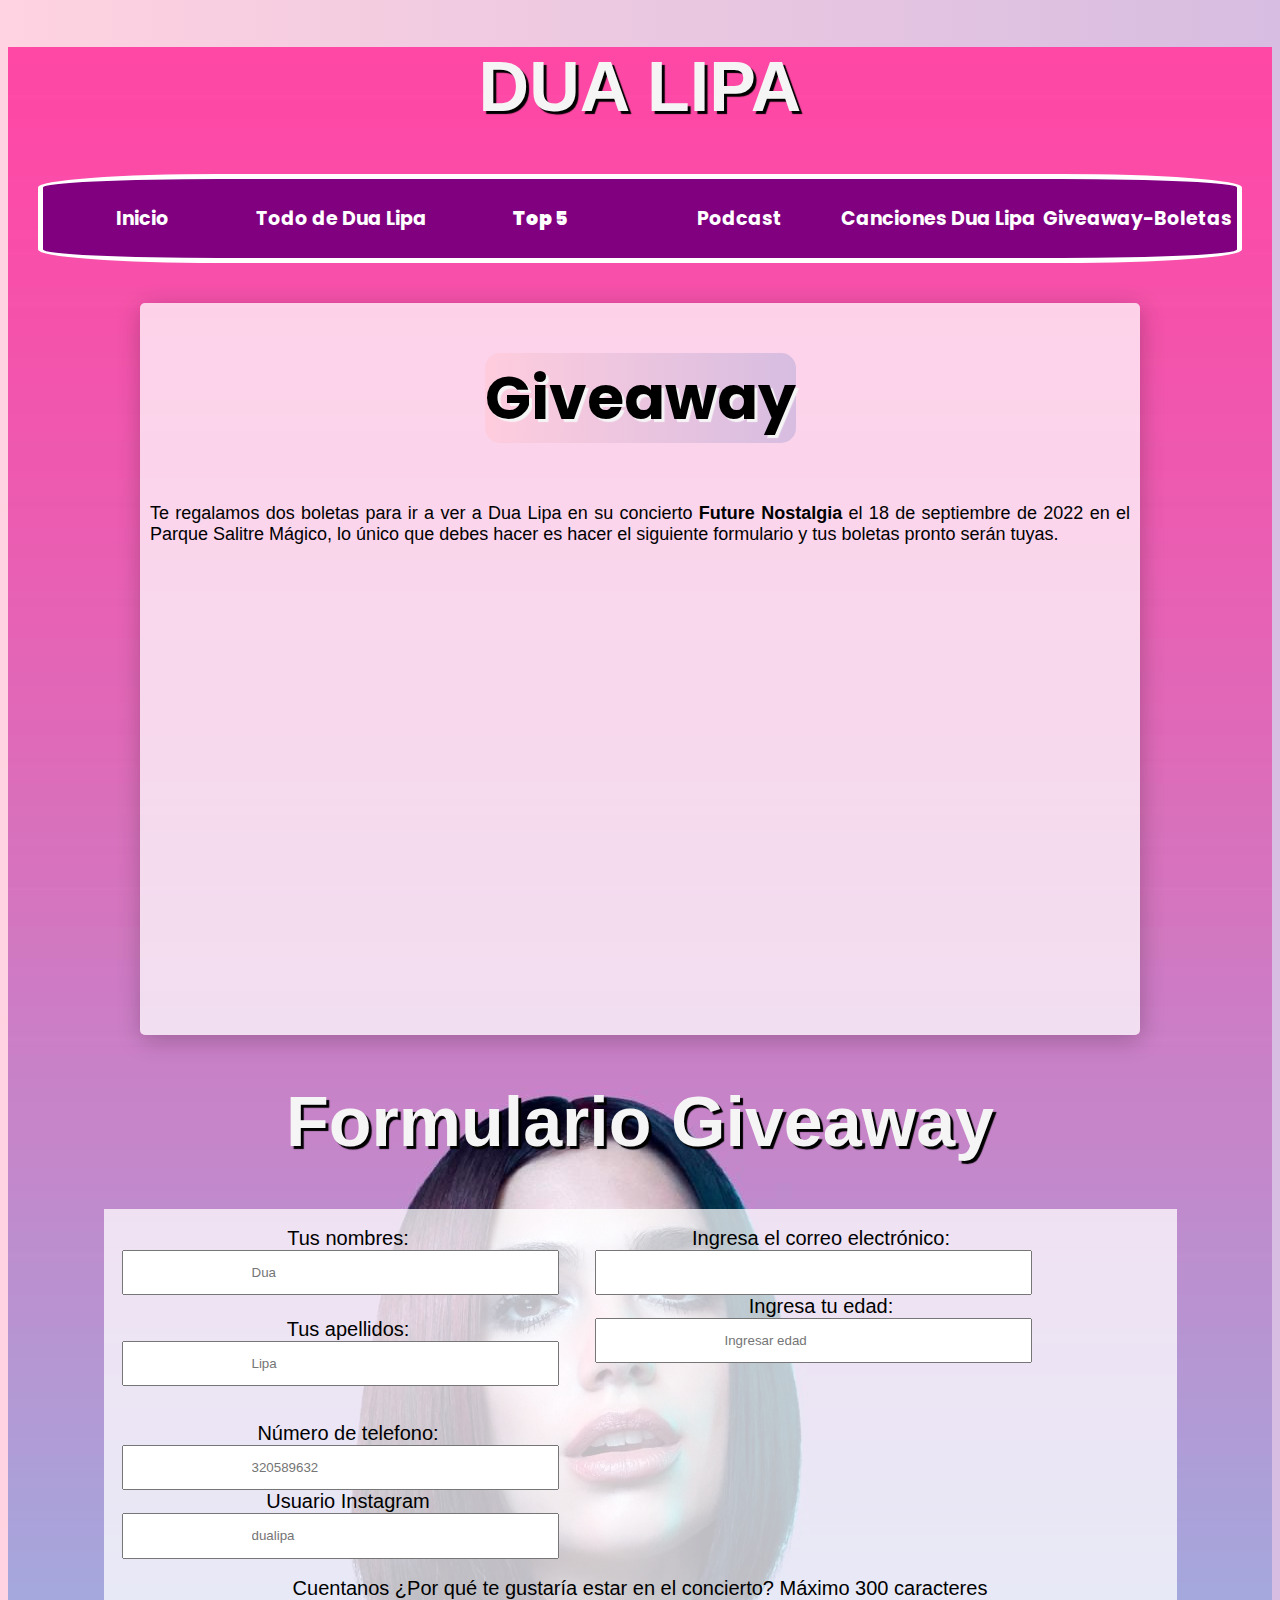
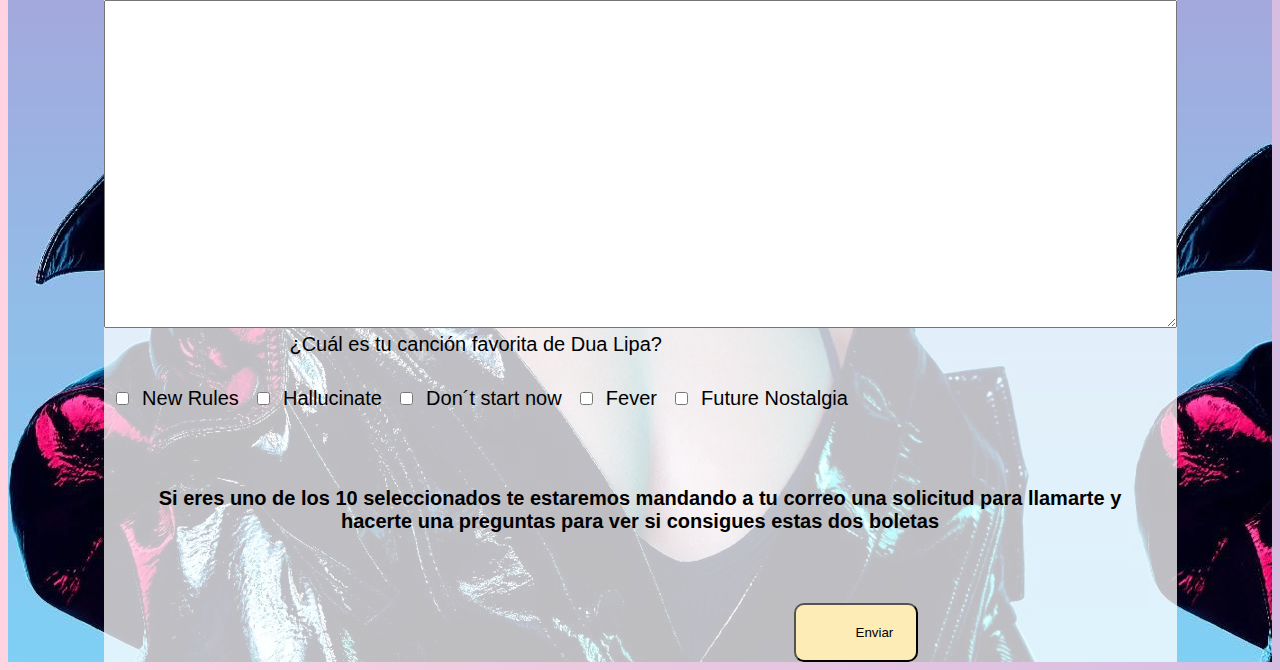
==== boletas.html @ 695a688c "Realizacion de respnsive en flex dentro de flex-responsive.css en boletas.html" ====
<!DOCTYPE html>
<html lang="en">
<head>
    <meta charset="UTF-8">
    <meta http-equiv="X-UA-Compatible" content="IE=edge">
    <meta name="viewport" content="width=device-width, initial-scale=1.0">
    <link rel="stylesheet" href="css/flex-responsive.css">
    <link rel="stylesheet" type="text/css" href="css/normalize.css">
    <link rel="icon" href="images/ticket-solid.svg">
    <title>Giveaway</title>
</head>
<body>
    <div class="fondo3">
    <h1 class="h1">DUA LIPA</h1>
    <div class="menu">
        <h4><a href="index.html">Inicio</a><strong></strong></h4>
        <h4><a href="https://www.instagram.com/dualipa/?hl=es">Todo de Dua Lipa</a></h4>
        <h4><a href="canciones.html"><strong>Top 5</strong></a></h4>
        <h4><a href="https://link.chtbl.com/Dua_Lipa_At_Your_Service">Podcast</a></h4>
        <h4><a href="https://open.spotify.com/playlist/37i9dQZF1DX3fRquEp6m8D?si=58ff8b72414a41e4">Canciones Dua Lipa</a></h4>
        <h4><a href="boletas.html">Giveaway-Boletas</a></h4>
    
    </div>
    <div class="giveaway">   
            <h2>Giveaway</h2>
            <p>Te regalamos dos boletas para ir a ver a Dua Lipa en su concierto <strong>Future Nostalgia</strong> el 18 de septiembre de 2022 en el Parque Salitre Mágico, lo único que debes hacer es hacer el siguiente formulario y tus boletas pronto serán tuyas.</p>
            <iframe id="video" width="600" height="400"  src="https://www.youtube.com/embed/3VAc4KEvSO8" title="YouTube video player" frameborder="0" allow="accelerometer; autoplay; clipboard-write; encrypted-media; gyroscope; picture-in-picture" allowfullscreen></iframe>

    </div>
    <h1 class="h1">Formulario Giveaway</h1>
    <section id="formulario">
        <div class="form-group">
        <label for="form" id="form" >Tus nombres: </label>
            <input class="form-label" name="nombre" id="nombre" type="text" placeholder="Dua" required="nombre"> 
    <br>
        <label for="form" id="form">Tus apellidos: </label>
            <input name="apellido" class="form-label" id="apellido" type="text" placeholder="Lipa" required="nombre"> 

        </div>
        <div class="form-group">
        <label for="email" id="form" >Ingresa el correo electrónico: </label>
            <input  class="form-label"  type="email"id="mail" name="email">
        
        <label for="control" id="form">Ingresa tu edad: </label>
            <input class="form-label" name="edad" id="edad" type="number" placeholder="Ingresar edad"> 
        </div>
        <br><br>
        <div class="form-group">
        <label for="control" id="form">Número de telefono: </label>
            <input class="form-label" name="telefono" id="telefono" type="number" placeholder="320589632"> 

        <label for="control" id="form" >Usuario Instagram </label>
            <input class="form-label" name="instagram" id="instagram" type="text" type="number" placeholder="dualipa">     

        </div>

<div>
        <label for="observaciones" >Cuentanos ¿Por qué te gustaría estar en el concierto? Máximo 300 caracteres </label>
            <textarea class="form-label" rows="20" cols="100" name="observaciones" maxlength="300"></textarea>
        </div>
    <section>
        <label class="cancion">¿Cuál es tu canción favorita de Dua Lipa?</label> <br>
        <br> 
        <input name="cancion" id="cancion" type="checkbox">New Rules
        <input name="cancion" id="cancion" type="checkbox">Hallucinate
        <input name="cancion" id="cancion" type="checkbox">Don´t start now
        <input name="cancion" id="cancion" type="checkbox">Fever
        <input name="cancion" id="cancion" type="checkbox">Future Nostalgia
    </section>
    <br><br>
        <p class="final">Si eres uno de los 10 seleccionados te estaremos mandando a tu correo una solicitud para llamarte y hacerte una preguntas para ver si consigues estas dos boletas </p>
    <button class="boton">
        Enviar
    </button>
    </section>
</div>


    
</body>
</html>
---- css/flex-responsive.css ----
@import url('https://fonts.googleapis.com/css2?family=Poppins&display=swap');
@import url('https://fonts.googleapis.com/css2?family=Alfa+Slab+One&display=swap');
@import url('https://fonts.googleapis.com/css2?family=Poppins:wght@600&display=swap');
:root{
    --lila-color:#d7bde1 ;
    --rosa-color:#ffcbdbd9;
    --blue-color:#d6f5ff;
    --yellow-color:#fdecb6;

}
h2{
    grid-row:1;
    text-align: center;
    color: rgb(0, 0, 0);                     
    font-size: 30px;
    font-family: "Poppins", sans-serif;
    background:linear-gradient(to right, #ffcbdbd9, #d7bde1 );
    text-shadow: 3px 3px 1px whitesmoke;

}
body{
    font-family: sans-serif;
    background:linear-gradient(to right, #ffcbdbd9, #d7bde1);
}
.h1{
    text-align: center;
    font-size: 70px;
    text-align: center;
    color:whitesmoke;
    text-shadow: 3px 3px 1px black;
    text-decoration-line: black;
}
.fondo1{
    background-image:url(../images/fondo1.jpg);
}
.menu{
   margin: 30px;
    font-family:"Poppins", sans-serif;
    font-size:19px ;
    display: grid;
    text-align: center;
    background-color: purple;
    border: 5px solid white;
    border-radius: 15%;
    
}

.menu a{
    text-decoration: none;
    color: white; 
}


.fondo3{
    background-image:url(../images/fondo4.jpg) ;
}
.giveaway{
    display: flex;
    flex-direction: column;
    align-items: center;
    justify-content: center;
    max-width: 500px ;
    height: auto;
    background: rgba(255, 255, 255, 0.747);
    border-radius: 10%;
    box-shadow: 1px 5px 25px rgba(0, 0, 0, 0.24);
    border-radius: 5px;
    display: flex;
    margin:40px auto ;

}
.giveaway h2{
    text-align: center;  
    max-width: 400px;                                       
    color: rgb(0, 0, 0);                     
    font-size: 60px;
    background:linear-gradient(to right, #ffcbdbd9, #d7bde1 );
    text-shadow: 3px 3px 1px whitesmoke;
    border-radius: 15px;
    align-items: center;
   
}
.giveaway p{
    justify-content: center;
    font-size: 18px;
    text-align: justify;
    margin: 10px
}
.giveaway iframe{
    align-items: center;
    margin:20px 150px;
    padding: 20px;
    width:560;
    height: 315;
}

#formulario{
    text-align: center;
    display: flex;
    flex-direction: row;
    flex-wrap: wrap;
    align-self: center;
    justify-self: center;
    max-width: 1500px;
    background: rgba(255, 255, 255, 0.747);
    margin: 20px;
    font-size: 20px;
}
    .form-group{
        margin: 8px;
        display: flex;
        flex-direction: column; 
        padding: 10px;   
    }
    #form{
        font-weight: 200;
        margin-left: 1rem; 
    }
    .form-label{
        text-align: left;
        padding: 0.82rem 8rem;
  
    }

    #cancion{
        text-align: center;
        margin: 0.8rem;
        
    }

    .final{
        padding: 50px;
        text-align: center;
        font-weight: 800;
    }
    .boton{
        display: flex;
        width:50px;
        text-align: center;
        align-self: center;
        margin-left: 180px;
        justify-self: center;
        background-color: var(--yellow-color) ;
        color:black;
        padding: 20px 60px;
        border-radius: 10px;
    }
    .boton a{
        text-align:center;
        font-family: 'Poppins', sans-serif; ;
        font-size: 20px;
        text-decoration: none;/*No salga la linea de subrayado*/
        color: black;
        font-weight: 600;
    }
    .boton:hover{
        background-color: var(--blue-color);
        transition-property: background-color;
        transition-duration: 1s;
        transition-timing-function:ease-in-out;
        transition-delay: 1s;
    }
    
/*Resolución tabletas*/
@media screen and (min-width:768px) {
    .giveaway{
        max-width: 800px ;
    }
    .boton{
        margin-left: 380px;
    }
    
}

/*Resolución media*/
@media screen and (min-width:1024px) {
    .menu{
        grid-template-columns: repeat(6, 1fr);

    }
    .giveaway{
        max-width: 1000px ;
    
    }
    .boton{
        margin-left: 430px;
    }
    
}

/*Resolución macro*/
@media screen and (min-width:1200px) {
    #formulario{
       margin:  0 180px;
    }
    .boton {
        margin-left: 690px;
    }
    
}
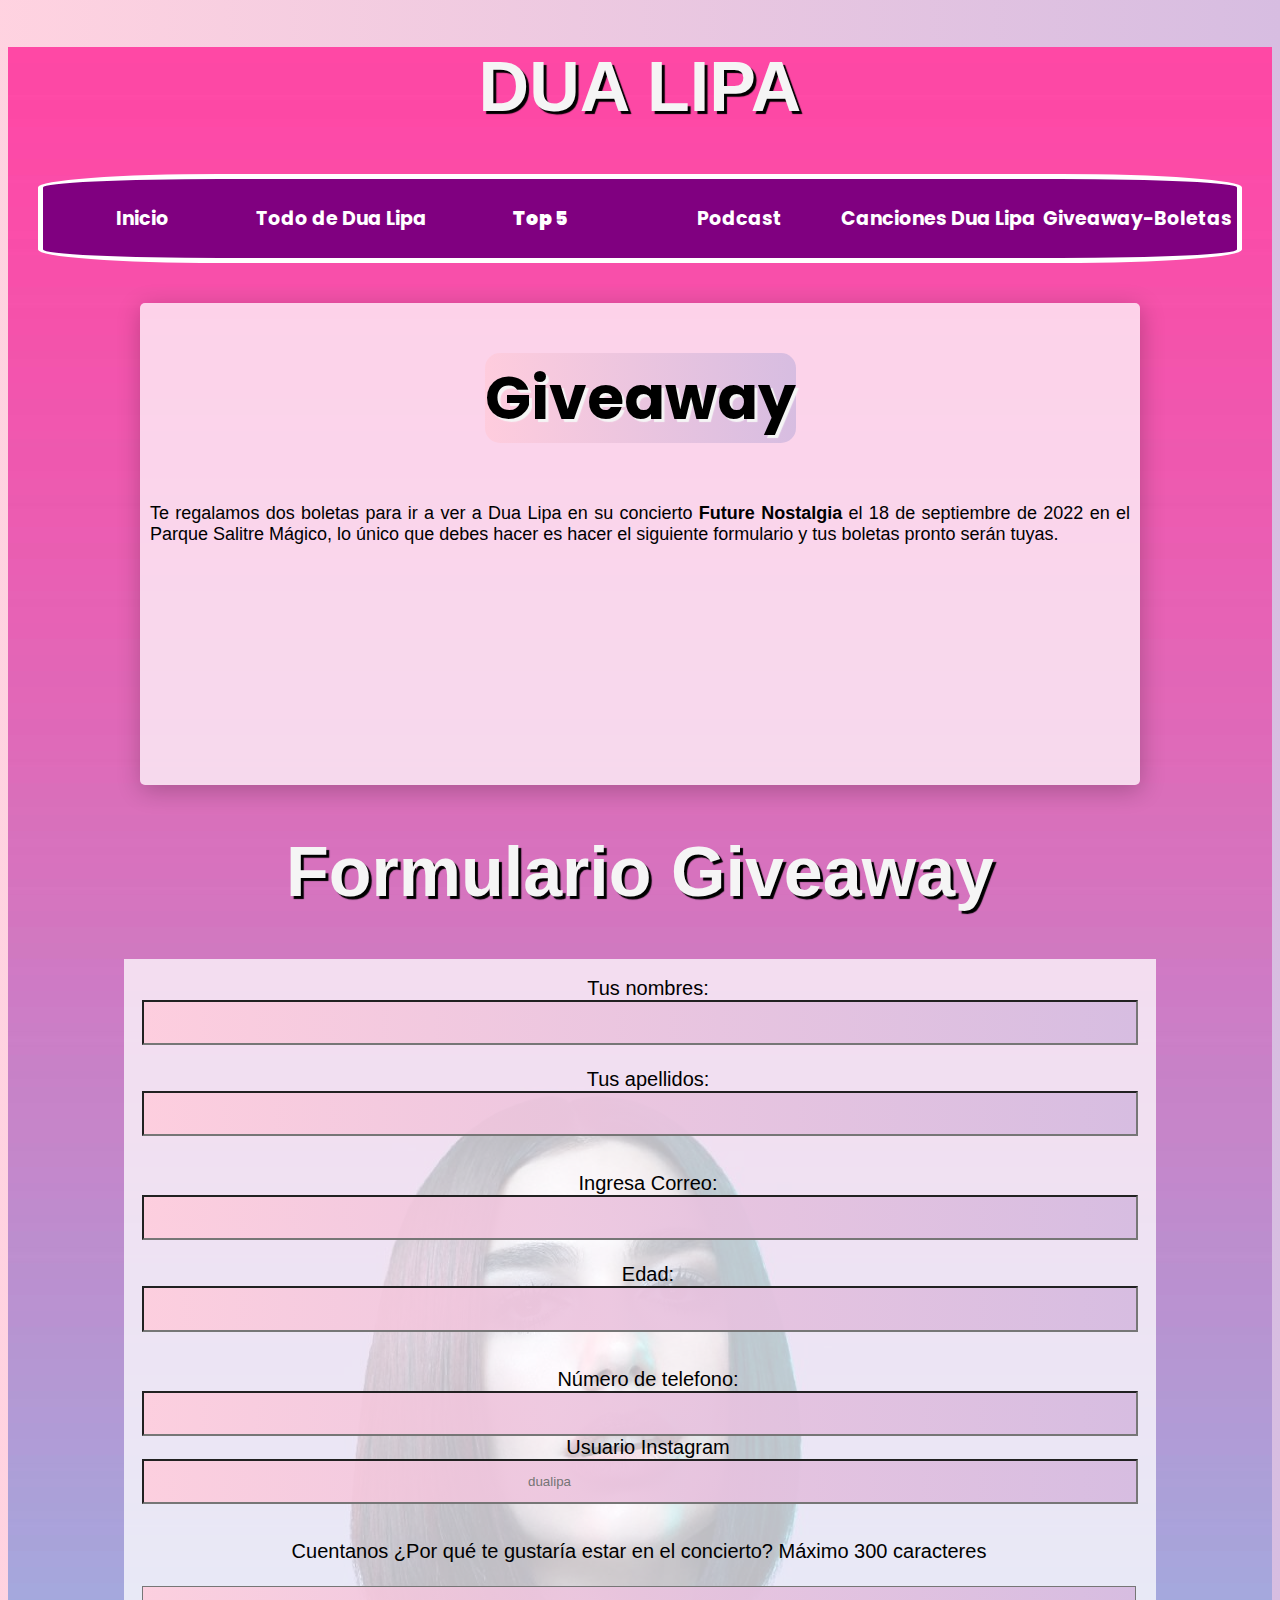
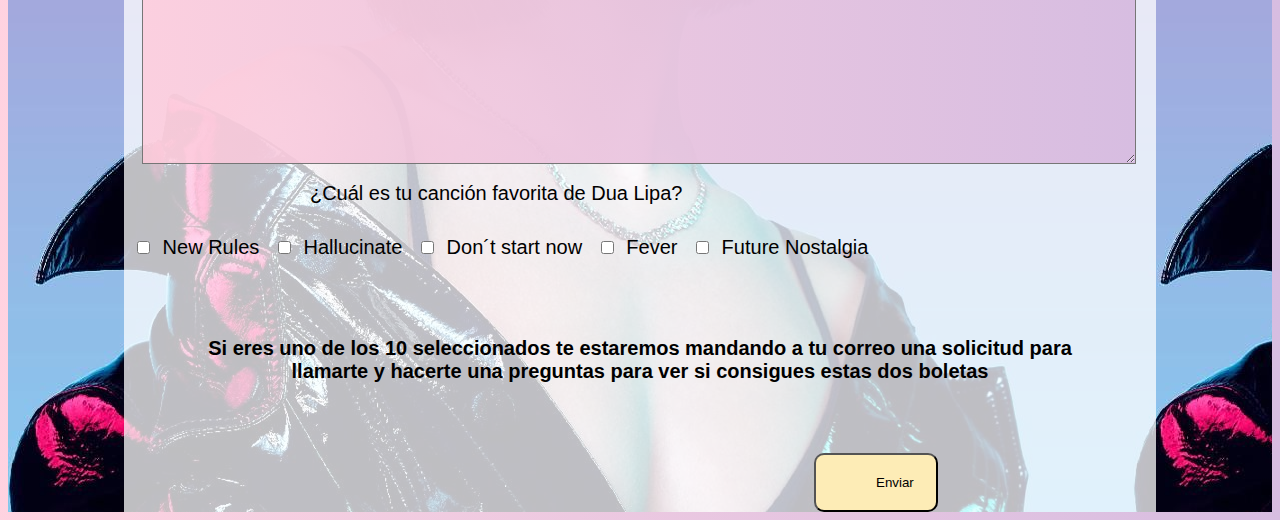
==== commit 66ad7961: "Se atualizo y acomodo en los diferentes responsive conciertos.html" ====
--- a/boletas.html
+++ b/boletas.html
@@ -24,39 +24,44 @@
     <div class="giveaway">   
             <h2>Giveaway</h2>
             <p>Te regalamos dos boletas para ir a ver a Dua Lipa en su concierto <strong>Future Nostalgia</strong> el 18 de septiembre de 2022 en el Parque Salitre Mágico, lo único que debes hacer es hacer el siguiente formulario y tus boletas pronto serán tuyas.</p>
-            <iframe id="video" width="600" height="400"  src="https://www.youtube.com/embed/3VAc4KEvSO8" title="YouTube video player" frameborder="0" allow="accelerometer; autoplay; clipboard-write; encrypted-media; gyroscope; picture-in-picture" allowfullscreen></iframe>
+            <iframe id="video"  src="https://www.youtube.com/embed/3VAc4KEvSO8" title="YouTube video player" frameborder="0" allow="accelerometer; autoplay; clipboard-write; encrypted-media; gyroscope; picture-in-picture" allowfullscreen></iframe>
 
     </div>
     <h1 class="h1">Formulario Giveaway</h1>
     <section id="formulario">
         <div class="form-group">
         <label for="form" id="form" >Tus nombres: </label>
-            <input class="form-label" name="nombre" id="nombre" type="text" placeholder="Dua" required="nombre"> 
+            <input class="form-label" name="nombre" id="nombre" type="text" ="nombre"> 
     <br>
         <label for="form" id="form">Tus apellidos: </label>
-            <input name="apellido" class="form-label" id="apellido" type="text" placeholder="Lipa" required="nombre"> 
+            <input name="apellido" class="form-label" id="apellido" type="text" required="nombre"> 
 
         </div>
+
         <div class="form-group">
-        <label for="email" id="form" >Ingresa el correo electrónico: </label>
-            <input  class="form-label"  type="email"id="mail" name="email">
-        
-        <label for="control" id="form">Ingresa tu edad: </label>
-            <input class="form-label" name="edad" id="edad" type="number" placeholder="Ingresar edad"> 
-        </div>
+            <label for="form" id="form" >Ingresa Correo: </label>
+                <input class="form-label" name="nombre" id="nombre" type="text" ="nombre"> 
+        <br>
+            <label for="form" id="form">Edad: </label>
+                <input name="apellido" class="form-label" id="apellido" type="text" required="nombre"> 
+    
+            </div>
+ 
+
         <br><br>
         <div class="form-group">
         <label for="control" id="form">Número de telefono: </label>
-            <input class="form-label" name="telefono" id="telefono" type="number" placeholder="320589632"> 
+            <input class="form-label" name="telefono" id="telefono" type="number" > 
 
         <label for="control" id="form" >Usuario Instagram </label>
             <input class="form-label" name="instagram" id="instagram" type="text" type="number" placeholder="dualipa">     
 
         </div>
 
-<div>
+    <div class="form-group">
         <label for="observaciones" >Cuentanos ¿Por qué te gustaría estar en el concierto? Máximo 300 caracteres </label>
-            <textarea class="form-label" rows="20" cols="100" name="observaciones" maxlength="300"></textarea>
+        <br>
+            <textarea class="form-label" rows="10" cols="10" name="observaciones" maxlength="300"></textarea>
         </div>
     <section>
         <label class="cancion">¿Cuál es tu canción favorita de Dua Lipa?</label> <br>
--- a/css/flex-responsive.css
+++ b/css/flex-responsive.css
@@ -90,8 +90,7 @@
     align-items: center;
     margin:20px 150px;
     padding: 20px;
-    width:560;
-    height: 315;
+    width: 100%;
 }
 
 #formulario{
@@ -117,8 +116,10 @@
         margin-left: 1rem; 
     }
     .form-label{
-        text-align: left;
-        padding: 0.82rem 8rem;
+        background:linear-gradient(to right, #ffcbdbd9, #d7bde1 );
+        text-align: left;
+        width: 14rem;
+ 
   
     }
 
@@ -169,6 +170,11 @@
     .boton{
         margin-left: 380px;
     }
+    .form-label{
+        text-align: left;
+        width: 40rem;
+  
+    }
     
 }
 
@@ -183,7 +189,17 @@
     
     }
     .boton{
-        margin-left: 430px;
+        margin-left: 230px;
+    }
+    .form-label{
+        text-align: left;
+        width: 10rem;
+  
+    }
+    .form-label{
+        text-align: left;
+        padding: 0.82rem 24rem;
+  
     }
     
 }
@@ -196,5 +212,10 @@
     .boton {
         margin-left: 690px;
     }
+    .form-label{
+        text-align: left;
+        width: 14rem;
+  
+    }
     
 }